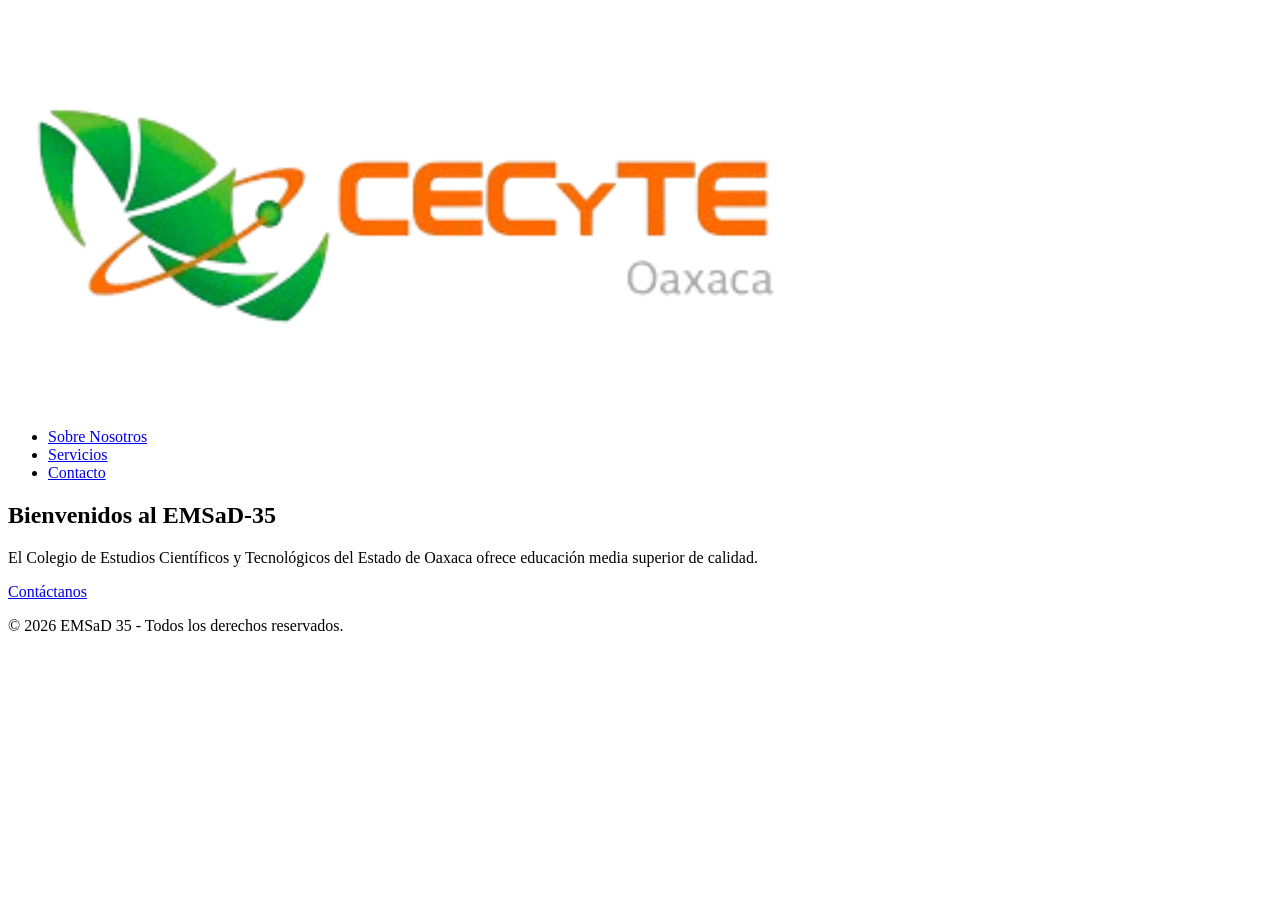
==== Index.html @ 924db970 "Proyecto final" ====
<!DOCTYPE html>
<html lang="es">
<head>
    <meta charset="UTF-8">
    <meta name="viewport" content="width=device-width, initial-scale=1.0">
    <title>EMSaD 35 - Inicio</title>

    <link rel="stylesheet" href="style.css">

    <link rel="stylesheet"
    href="https://cdnjs.cloudflare.com/ajax/libs/font-awesome/6.5.1/css/all.min.css">
</head>

<body>

<header>
    <div class="container">

        <div class="logo">
            <a href="index.html">
                <img src="cecyte oaxaca.png" alt="Logo EMSaD">
            </a>
        </div>

        <nav>
            <ul>
                <li><a href="about.html">Sobre Nosotros</a></li>
                <li><a href="services.html">Servicios</a></li>
                <li><a href="contact.html">Contacto</a></li>
            </ul>
        </nav>

    </div>
</header>

<section class="hero-section">

    <div class="hero-content">
        <h1>Bienvenidos al EMSaD-35</h1>

        <p>
            El Colegio de Estudios Científicos y Tecnológicos
            del Estado de Oaxaca ofrece educación media superior
            de calidad.
        </p>

        <a href="contact.html" class="btn">
            Contáctanos
        </a>
    </div>

</section>

<footer>
    <p>© 2026 EMSaD 35 - Todos los derechos reservados.</p>
</footer>

</body>
</html>
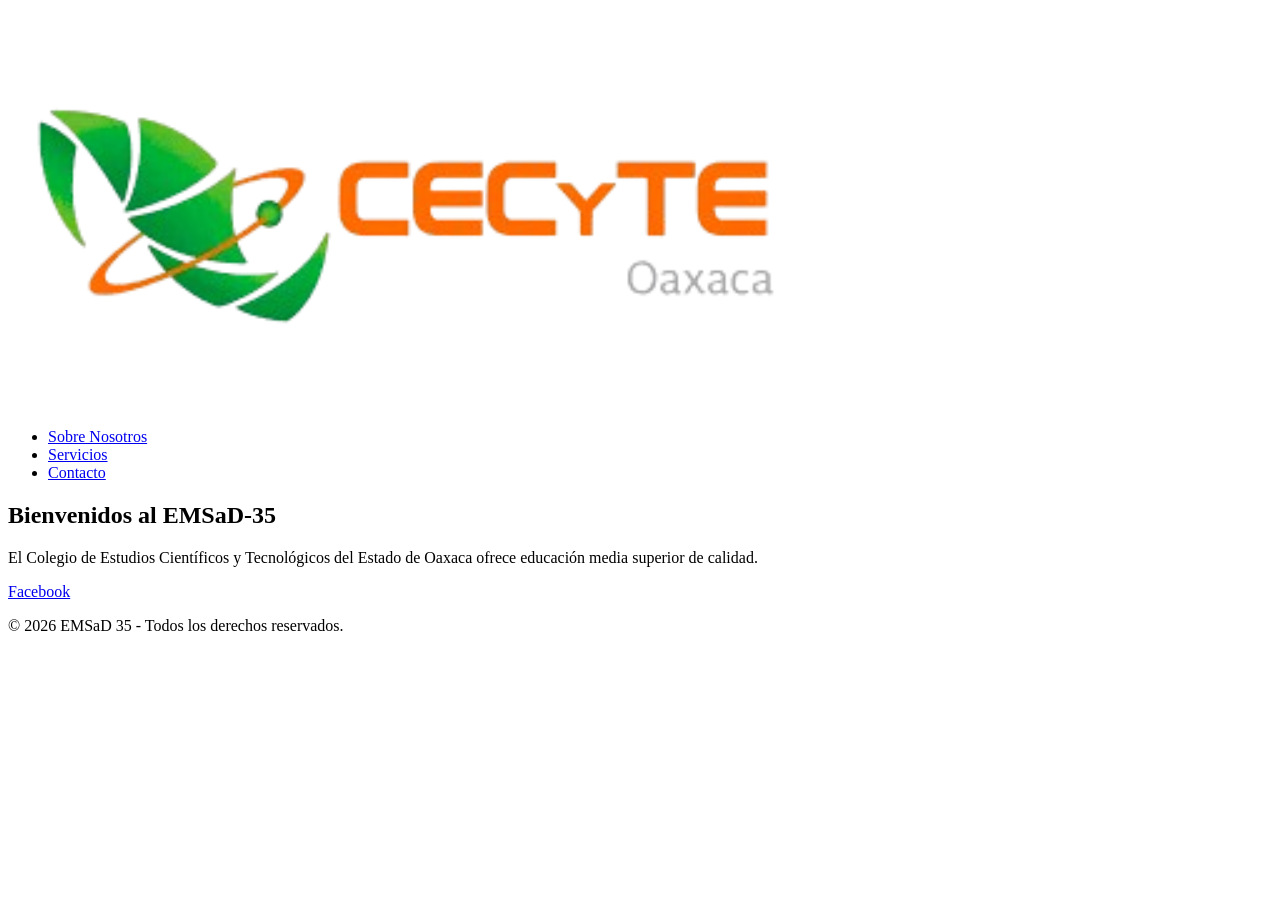
==== commit bb05c3ca: "Actualizacion de inicio" ====
--- a/Index.html
+++ b/Index.html
@@ -37,15 +37,17 @@
 
     <div class="hero-content">
         <h1>Bienvenidos al EMSaD-35</h1>
-
+    
         <p>
             El Colegio de Estudios Científicos y Tecnológicos
             del Estado de Oaxaca ofrece educación media superior
             de calidad.
         </p>
-
-        <a href="contact.html" class="btn">
-            Contáctanos
+    
+        <a href="https://facebook.com/TuPagina"
+           target="_blank"
+           class="facebook-btn">
+           Facebook
         </a>
     </div>
 
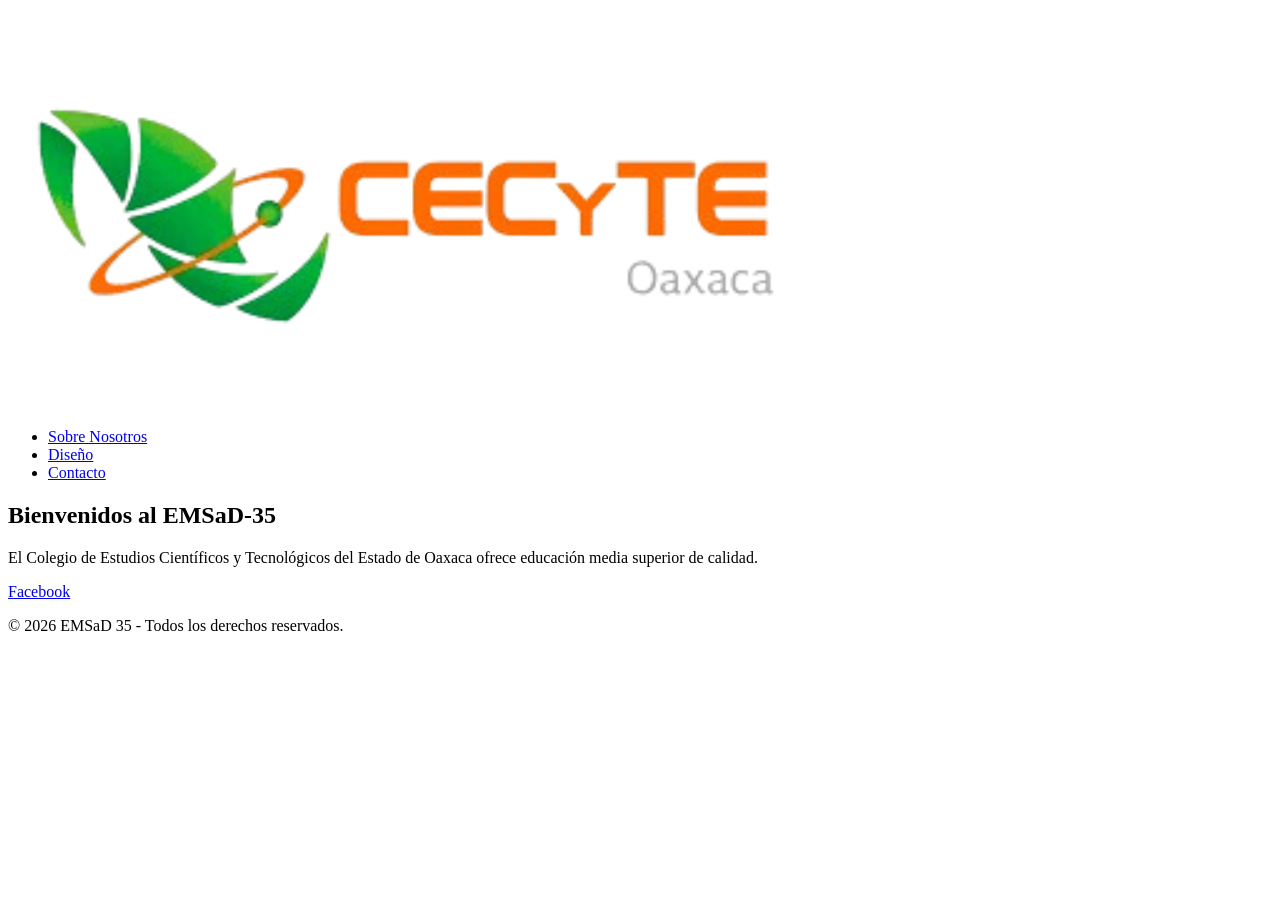
==== commit 2da6f812: "Cambios 2" ====
--- a/Index.html
+++ b/Index.html
@@ -25,7 +25,7 @@
         <nav>
             <ul>
                 <li><a href="about.html">Sobre Nosotros</a></li>
-                <li><a href="services.html">Servicios</a></li>
+                <li><a href="Diseño Digital.html">Diseño</a></li>
                 <li><a href="contact.html">Contacto</a></li>
             </ul>
         </nav>
@@ -44,7 +44,7 @@
             de calidad.
         </p>
     
-        <a href="https://facebook.com/TuPagina"
+        <a href="https://www.facebook.com/emsad.san.antonino.el.alto?locale=es_LA"
            target="_blank"
            class="facebook-btn">
            Facebook
@@ -53,6 +53,10 @@
 
 </section>
 
+
+</section>
+
+
 <footer>
     <p>© 2026 EMSaD 35 - Todos los derechos reservados.</p>
 </footer>
